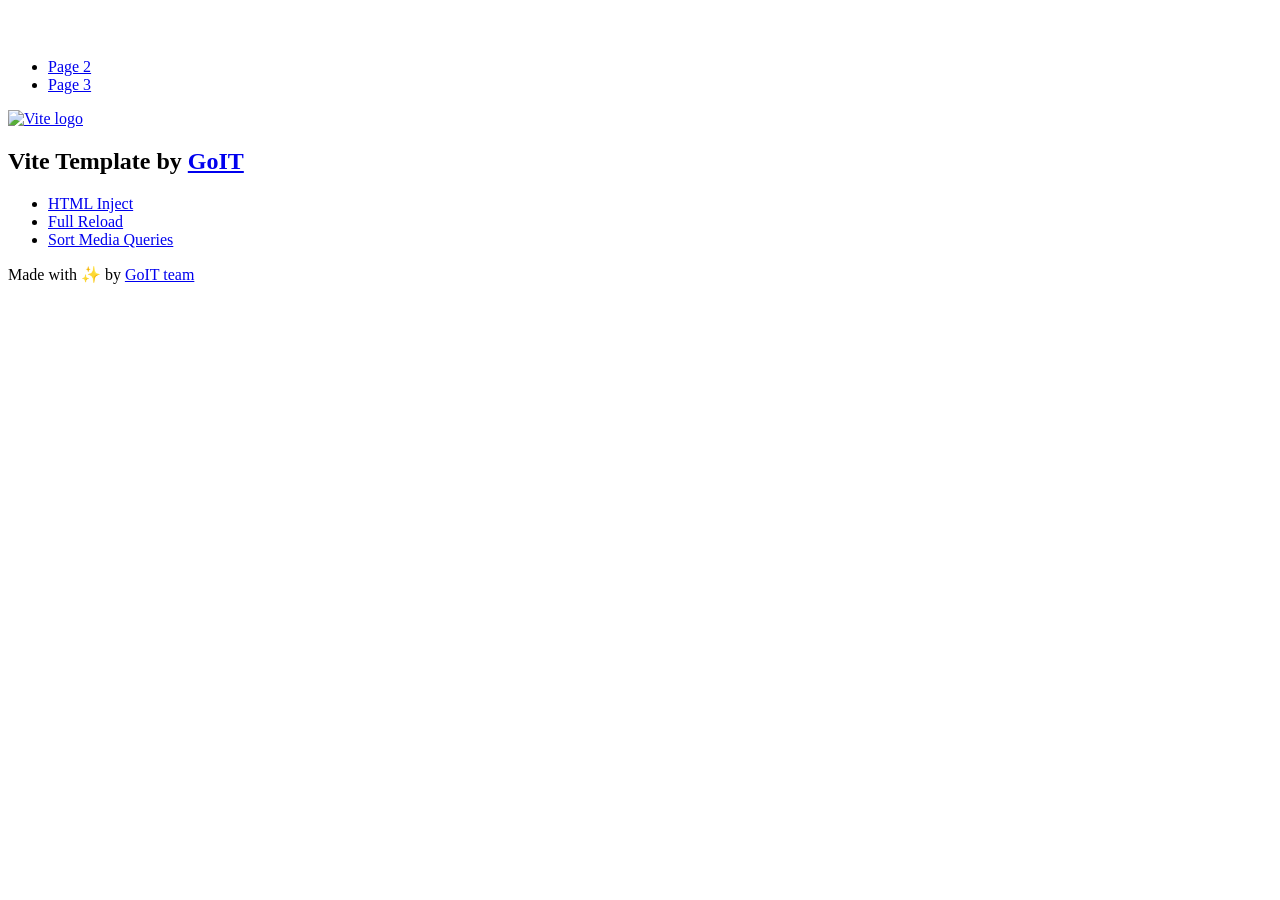
==== index.html @ 8931aae9 "Deploying to gh-pages from @ Andriy2034/goit-js-hw-10@8069597c5a0eb9502935c8aa94e1f998b059b068 🚀" ====
<!DOCTYPE html>
<html lang="en">
  <head>
    <meta charset="UTF-8" />
    <link rel="icon" type="image/svg+xml" href="/vanilla-app-template/favicon.svg" />
    <meta name="viewport" content="width=device-width, initial-scale=1.0" />
    <title>Vanilla App Template</title>
    <script type="module" crossorigin src="/vanilla-app-template/index.js"></script>
    <link rel="stylesheet" crossorigin href="/vanilla-app-template/assets/styles-DvPDDfy5.css">
  </head>
  <body>
    <header class="header">
  <div class="container">
    <nav class="nav">
      <a class="nav-logo" href="./index.html" aria-label="Site logo">
        <svg class="nav-logo-icon" width="100" height="30">
          <use href="/vanilla-app-template/assets/sprite-E8vg0sBb.svg#logo"></use>
        </svg>
      </a>
      <ul class="nav-list">
        <li class="nav-item">
          <a class="nav-link {=$highlight-act}" href="./page-2.html">Page 2</a>
        </li>
        <li class="nav-item">
          <a class="nav-link {=$highlight-curr}" href="./page-3.html">Page 3</a>
        </li>
      </ul>
    </nav>
  </div>
</header>


    <main>
      <!-- Loads the specified .html file -->
      <section class="vite-promo">
  <div class="container">
    <div class="vite-promo-thumb">
      <a
        class="vite-promo-link"
        href="https://vitejs.dev/"
        target="_blank"
        rel="noopener noreferrer"
        aria-label="Link to Vite official website"
        title="Vite.js  build tool"
      >
        <!-- Path to images as from index.html file -->
        <img
          class="pic"
          src="/vanilla-app-template/assets/vite-logo-9o_aqrTe.png"
          alt="Vite logo"
          width="640"
          height="640"
        />
      </a>
    </div>
    <h1 class="main-title">
      <span class="main-title-gradient">Vite</span>
      Template by
      <a
        class="main-title-link"
        href="https://github.com/goitacademy/vanilla-app-template"
        target="_blank"
        rel="noopener noreferrer"
      >
        GoIT
      </a>
    </h1>
  </div>
</section>

      <article class="badges">
  <div class="container">
    <ul class="badges-list">
      <li class="badges-item">
        <a
          class="badges-link"
          href="https://www.npmjs.com/package/vite-plugin-html-inject"
          target="_blank"
          rel="noopener noreferrer"
        >
          HTML Inject
        </a>
      </li>
      <li class="badges-item">
        <a
          class="badges-link"
          href="https://www.npmjs.com/package/vite-plugin-full-reload"
          target="_blank"
          rel="noopener noreferrer"
        >
          Full Reload
        </a>
      </li>
      <li class="badges-item">
        <a
          class="badges-link"
          href="https://www.npmjs.com/package/postcss-sort-media-queries"
          target="_blank"
          rel="noopener noreferrer"
        >
          Sort Media Queries
        </a>
      </li>
    </ul>
  </div>
</article>

    </main>

    <footer class="footer">
  <div class="container">
    <p class="footer-desc">
      Made with ✨ by
      <a
        class="footer-link"
        href="https://goit.global/ua/"
        target="_blank"
        rel="noopener noreferrer"
      >
        GoIT team
      </a>
    </p>
  </div>
</footer>


  </body>
</html>
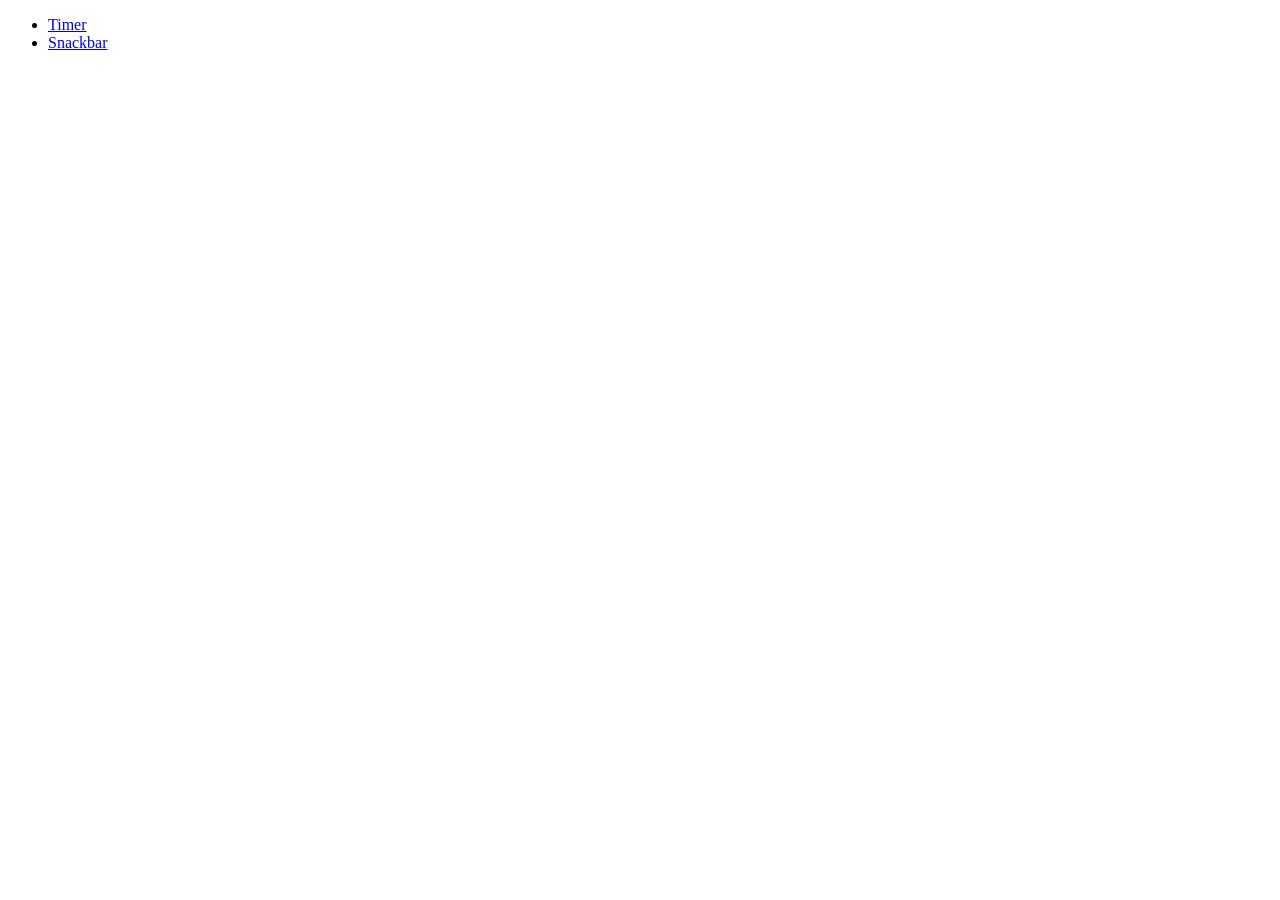
==== commit e65b065e: "Deploying to gh-pages from @ Andriy2034/goit-js-hw-10@4cde70a5ab5a23966a25dfa7f0b85f29f6a8ef7d 🚀" ====
--- a/index.html
+++ b/index.html
@@ -1,128 +1,34 @@
-<!DOCTYPE html>
+<!doctype html>
 <html lang="en">
   <head>
     <meta charset="UTF-8" />
-    <link rel="icon" type="image/svg+xml" href="/vanilla-app-template/favicon.svg" />
+    <link rel="icon" type="image/svg+xml" href="/goit-js-hw-10/favicon.svg" />
     <meta name="viewport" content="width=device-width, initial-scale=1.0" />
-    <title>Vanilla App Template</title>
-    <script type="module" crossorigin src="/vanilla-app-template/index.js"></script>
-    <link rel="stylesheet" crossorigin href="/vanilla-app-template/assets/styles-DvPDDfy5.css">
+    <title>Goit-js-hw-10</title>
+    <script type="module" crossorigin src="/goit-js-hw-10/index.js"></script>
+    <link rel="stylesheet" crossorigin href="/goit-js-hw-10/assets/styles-BoM4WBTt.css">
   </head>
   <body>
-    <header class="header">
-  <div class="container">
-    <nav class="nav">
-      <a class="nav-logo" href="./index.html" aria-label="Site logo">
-        <svg class="nav-logo-icon" width="100" height="30">
-          <use href="/vanilla-app-template/assets/sprite-E8vg0sBb.svg#logo"></use>
-        </svg>
-      </a>
-      <ul class="nav-list">
-        <li class="nav-item">
-          <a class="nav-link {=$highlight-act}" href="./page-2.html">Page 2</a>
-        </li>
-        <li class="nav-item">
-          <a class="nav-link {=$highlight-curr}" href="./page-3.html">Page 3</a>
-        </li>
-      </ul>
-    </nav>
-  </div>
-</header>
-
-
     <main>
-      <!-- Loads the specified .html file -->
-      <section class="vite-promo">
-  <div class="container">
-    <div class="vite-promo-thumb">
-      <a
-        class="vite-promo-link"
-        href="https://vitejs.dev/"
-        target="_blank"
-        rel="noopener noreferrer"
-        aria-label="Link to Vite official website"
-        title="Vite.js  build tool"
-      >
-        <!-- Path to images as from index.html file -->
-        <img
-          class="pic"
-          src="/vanilla-app-template/assets/vite-logo-9o_aqrTe.png"
-          alt="Vite logo"
-          width="640"
-          height="640"
-        />
-      </a>
-    </div>
-    <h1 class="main-title">
-      <span class="main-title-gradient">Vite</span>
-      Template by
-      <a
-        class="main-title-link"
-        href="https://github.com/goitacademy/vanilla-app-template"
-        target="_blank"
-        rel="noopener noreferrer"
-      >
-        GoIT
-      </a>
-    </h1>
-  </div>
-</section>
-
-      <article class="badges">
-  <div class="container">
-    <ul class="badges-list">
-      <li class="badges-item">
-        <a
-          class="badges-link"
-          href="https://www.npmjs.com/package/vite-plugin-html-inject"
-          target="_blank"
-          rel="noopener noreferrer"
-        >
-          HTML Inject
-        </a>
-      </li>
-      <li class="badges-item">
-        <a
-          class="badges-link"
-          href="https://www.npmjs.com/package/vite-plugin-full-reload"
-          target="_blank"
-          rel="noopener noreferrer"
-        >
-          Full Reload
-        </a>
-      </li>
-      <li class="badges-item">
-        <a
-          class="badges-link"
-          href="https://www.npmjs.com/package/postcss-sort-media-queries"
-          target="_blank"
-          rel="noopener noreferrer"
-        >
-          Sort Media Queries
-        </a>
-      </li>
-    </ul>
-  </div>
-</article>
-
+      <header class="header">
+        <div class="container">
+          <nav class="nav">
+            <ul class="nav-list">
+              <li class="nav-item">
+                <a class="nav-link" href="./1-timer.html"
+                  >Timer</a
+                >
+              </li>
+              <li class="nav-item">
+                <a class="nav-link" href="./2-snackbar.html"
+                  >Snackbar</a
+                >
+              </li>
+            </ul>
+          </nav>
+        </div>
+      </header>
     </main>
-
-    <footer class="footer">
-  <div class="container">
-    <p class="footer-desc">
-      Made with ✨ by
-      <a
-        class="footer-link"
-        href="https://goit.global/ua/"
-        target="_blank"
-        rel="noopener noreferrer"
-      >
-        GoIT team
-      </a>
-    </p>
-  </div>
-</footer>
-
 
   </body>
 </html>
